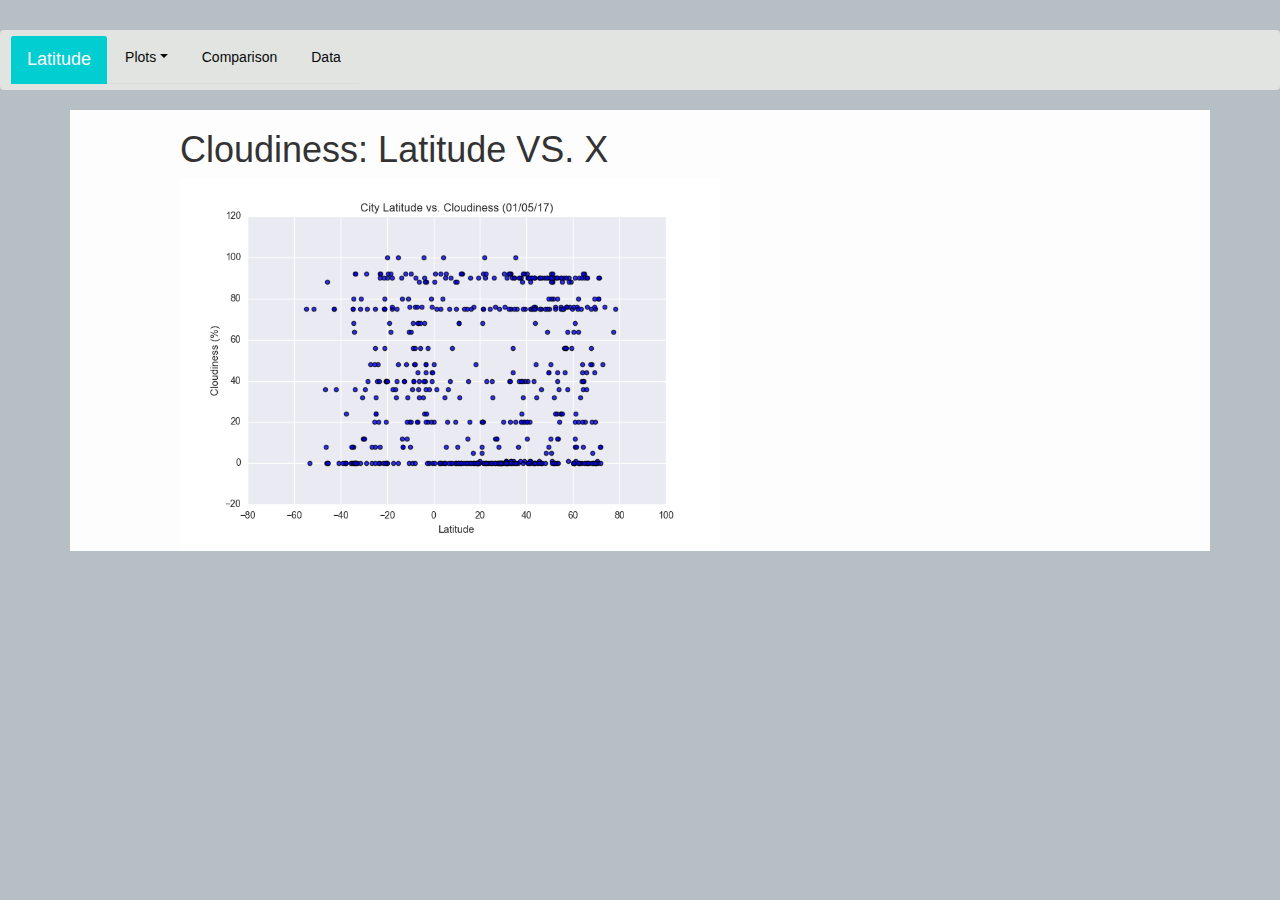
==== Cloudiness.html @ 7c4c45e8 "updated code and added html files" ====
<!DOCTYPE html>
<html lang="en-us">

<head>

  <meta charset="UTF-8">
  <meta name="viewport" content="width=device-width, initial-scale=1">
  <link rel="stylesheet" href="https://cdnjs.cloudflare.com/ajax/libs/font-awesome/4.7.0/css/font-awesome.min.css">
  <title>Latitude Analysis</title>
  <link rel="stylesheet" href="https://stackpath.bootstrapcdn.com/bootstrap/4.3.1/css/bootstrap.min.css" integrity="sha384-ggOyR0iXCbMQv3Xipma34MD+dH/1fQ784/j6cY/iJTQUOhcWr7x9JvoRxT2MZw1T" crossorigin="anonymous">

  <script src="https://code.jquery.com/jquery-3.3.1.slim.min.js" integrity="sha384-q8i/X+965DzO0rT7abK41JStQIAqVgRVzpbzo5smXKp4YfRvH+8abtTE1Pi6jizo" crossorigin="anonymous"></script>
  <script src="https://cdnjs.cloudflare.com/ajax/libs/popper.js/1.14.7/umd/popper.min.js" integrity="sha384-UO2eT0CpHqdSJQ6hJty5KVphtPhzWj9WO1clHTMGa3JDZwrnQq4sF86dIHNDz0W1" crossorigin="anonymous"></script>
  <script src="https://stackpath.bootstrapcdn.com/bootstrap/4.3.1/js/bootstrap.min.js" integrity="sha384-JjSmVgyd0p3pXB1rRibZUAYoIIy6OrQ6VrjIEaFf/nJGzIxFDsf4x0xIM+B07jRM" crossorigin="anonymous"></script>

  <link rel="stylesheet" href="https://maxcdn.bootstrapcdn.com/bootstrap/3.3.6/css/bootstrap.min.css">
  <link rel="stylesheet" href="style.css">
</head>

<body>
  <section class="mt-5">
          <nav class="navbar my-nav navbar-expand-lg">
        <ul class="nav nav-tabs">
                <li class="nav-item">
                    <a id="latitude_box" class="nav-link" href="index.html">Latitude</a>
                </li>
                <li class="nav-item dropdown">
                  <a class="nav-link dropdown-toggle" data-toggle="dropdown" href="#" role="button" aria-haspopup="true" aria-expanded="false">Plots</a>
                  <div class="dropdown-menu">
                    <a class="dropdown-item" href="maxtemperature.html">Max Temperature</a>
                    <a class="dropdown-item" href="Humidity.html">Humidity</a>
                    <a class="dropdown-item" href="Cloudiness.html">Cloudiness</a>
                    <a class="dropdown-item" href="windspeed.html">Wind Speed</a>
                </li>
                <li class="nav-item">
                  <a class="nav-link" href="comparison.html">Comparison</a>
                </li>
                <li class="nav-item">
                    <a class="nav-link" href="data.html">Data</a>
                </li>
              </ul>
  </section>
    
<!-- Content Section -->
			  
<div class="container">
		<div class="row">
				  <div class="col-md-1"></div>  
					<div class="col-md-6">
					    <h1>Cloudiness: Latitude VS. X</h1>
              <img id="Visualization_MaxTemp" src="./Resources/assets/images/Fig3.png" class="img-fluid" alt="Image" width="1000" height="1000">
				</div>    
          <!-- <div class="clearfix"></div> -->
					<div class="col-md-4 sidebar">
              <div class="row">
						    <div class="col-xs-3 col-sm-6 col-md-12 col-lg-12">

</body>

</html>
---- style.css ----
body {
  background: rgb(182, 191, 196);
}

#bio-image {
  float: left;
}

.my-nav{
background-color: rgb(225, 228, 225);
}
.my-nav .nav-link{
color: rgb(8, 8, 8);
}

.my-nav .nav-link:hover{
color: darkturquoise;
}

.container {
background-color: rgb(253, 253, 253);
}

#latitude_box {
background-color: darkturquoise;
font-size: large;
color: rgb(252, 250, 250);
}

}

/* p {
display: inline;
} */

h1 {
color: darkturquoise;
}

h3 {
color: darkturquoise;
}

#colored_font {
color: darkturquoise;
}

footer{
  text-align: center;
  position: fixed;
  padding-top; 15px;
  bottom; 0;
  left; 0;
}

/* Here we define some styles that will ONLY be applied at screen sizes below 480 pixels */
@media (max-width: 480px) {
.my-nav {
  padding: 10px;
}

.container {
  margin-right: 30px;
  margin-left: 30px;
  align-content: center;
}

.my-nav{
  visibility: hidden;
}

.my-nav .nav-link {
  visibility: visible;
}
}
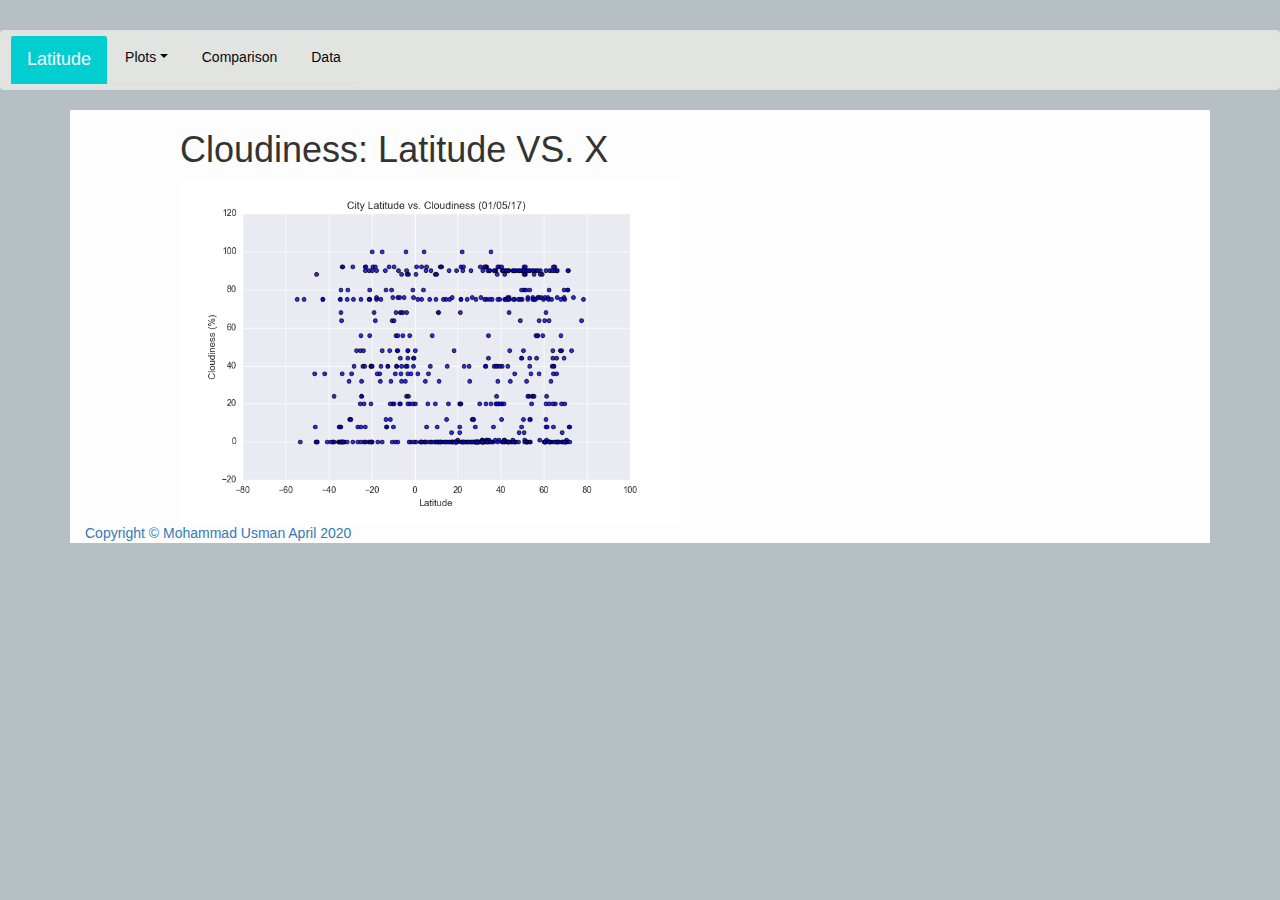
==== commit 7ed798dc: "link all .html files" ====
--- a/Cloudiness.html
+++ b/Cloudiness.html
@@ -33,11 +33,9 @@
                     <a class="dropdown-item" href="windspeed.html">Wind Speed</a>
                 </li>
                 <li class="nav-item">
-                  <a class="nav-link" href="comparison.html">Comparison</a>
-                </li>
+                  <a class="nav-link" href="Comparisons.html">Comparison</a></li>
                 <li class="nav-item">
-                    <a class="nav-link" href="data.html">Data</a>
-                </li>
+                    <a class="nav-link" href="Data.html">Data</a></li>
               </ul>
   </section>
     
@@ -48,12 +46,38 @@
 				  <div class="col-md-1"></div>  
 					<div class="col-md-6">
 					    <h1>Cloudiness: Latitude VS. X</h1>
-              <img id="Visualization_MaxTemp" src="./Resources/assets/images/Fig3.png" class="img-fluid" alt="Image" width="1000" height="1000">
-				</div>    
+              <img id="Visualization_MaxTemp" src="./Resources/assets/images/Fig3.png" class="img-fluid" alt="Image" width="500" height="500">
+            </div>    
           <!-- <div class="clearfix"></div> -->
 					<div class="col-md-4 sidebar">
               <div class="row">
 						    <div class="col-xs-3 col-sm-6 col-md-12 col-lg-12">
+		          </div>
+              <div class="row">
+						    <div class="col-sm-3 col-md-6 col-lg-6">    
+							    <a id="MaxTemp.html" href="Visualization_MaxTemp.html">
+                </div>
+					      <div class="col-sm-3 col-md-6 col-lg-6">  
+							    <a id="Humidity.html" href="Visualization_Humidity.html">
+						    </div>
+		          </div>   
+              <div class ="row"> 
+						    <div class="col-sm-3 col-md-6 col-lg-6">  
+						      <a id="Cloudiness.html" href="Visualization_Cloudiness.html">
+                </div>
+			          <div class="col-sm-3 col-md-6 col-lg-6">     
+						      <a id="Windspeed.html" href="Visualization_Windspeed.html">
+                </div>
+                
+						    <!-- <div class="col-md-3"></div> -->
+					    </div>    
+				  </div>         
+				  <div class="col-sm-0 col-md-1"></div>
+    </div>    
+
+    <footer>
+    </div class= "footer">Copyright &copy; Mohammad Usman April 2020</div>
+    </footer>  
 
 </body>
 
--- a/style.css
+++ b/style.css
@@ -45,13 +45,22 @@
 color: darkturquoise;
 }
 
-footer{
+<style>
+.footer {
+  position: fixed;
+  left: 0;
+  bottom: 0;
+  width: 100%;
+  background-color: rgb(182, 191, 196);
+  color:darkblue;
   text-align: center;
-  position: fixed;
-  padding-top; 15px;
-  bottom; 0;
-  left; 0;
 }
+
+</style>
+
+<div class="footer">
+  <p>Footer</p>
+  </div>
 
 /* Here we define some styles that will ONLY be applied at screen sizes below 480 pixels */
 @media (max-width: 480px) {
